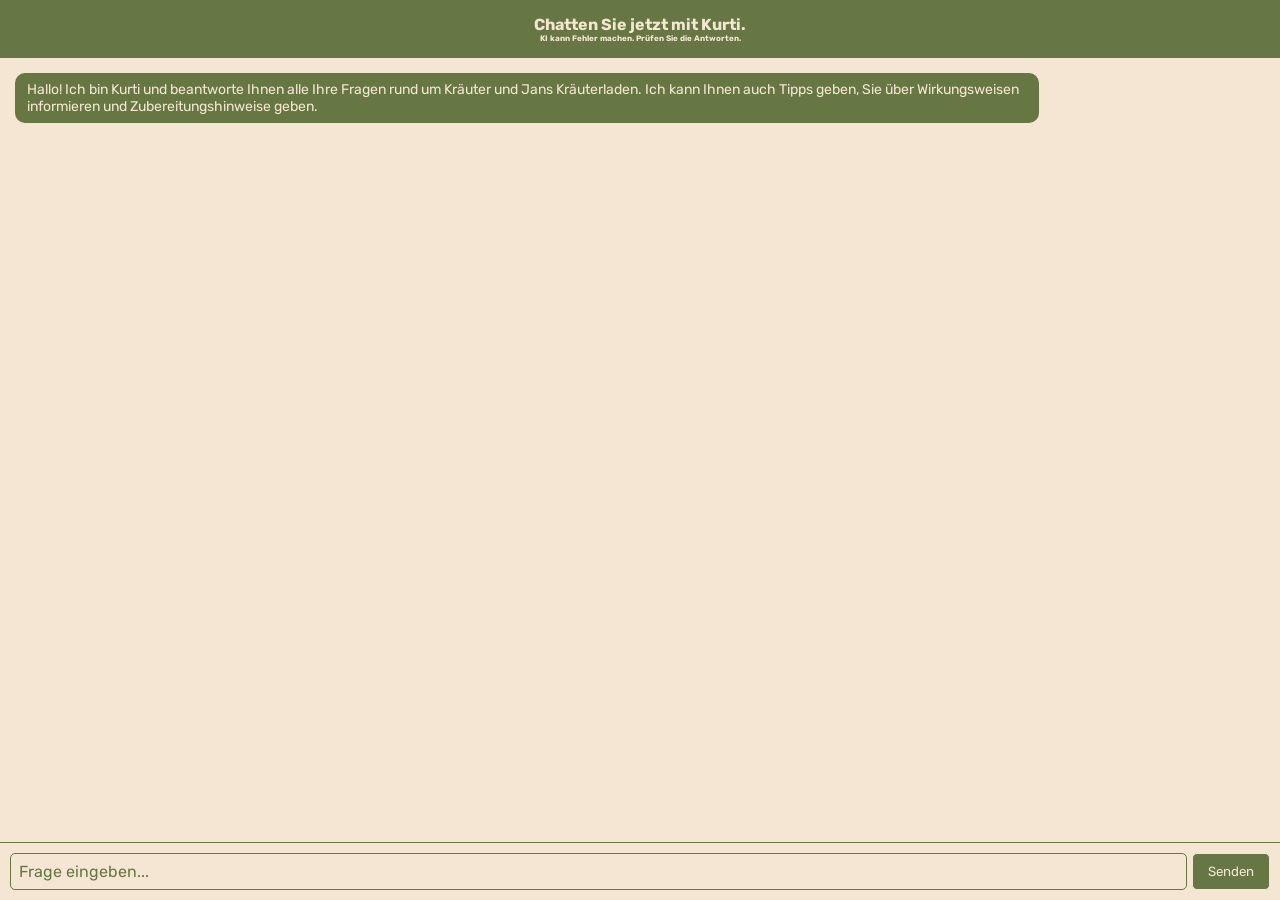
==== chat.html @ 452a4d9b "Add files via upload" ====
<!DOCTYPE html>
<html lang="de">
<head>
    <meta charset="UTF-8">
    <style>
        * { font-family: "Rubik", sans-serif; }
        body { margin: 0; display: flex; flex-direction: column; height: 100vh; background: #fff; }
        #header { background: #667744; color: #F5E6D3; padding: 15px; font-weight: bold; text-align: center; }
        #info { font-size: 0.5rem; }
        #chatbox { flex: 1; padding: 15px; overflow-y: auto; display: flex; flex-direction: column; gap: 10px; font-size: 14px; background-color: #F5E6D3; }
        #input-area { display: flex; border-top: 1px solid #667744; padding: 10px; background-color: #F5E6D3; }
        input::placeholder { color: #667744; opacity: 1; }
        input { flex: 1; border: 1px solid #667744; background-color: #F5E6D3; color: #667744; padding: 8px; border-radius: 5px; outline: none; font-size: 1.001rem; }
        button { background: #667744; color: #F5E6D3; padding: 8px 15px; margin-left: 5px; border-radius: 5px; cursor: pointer; border: 1px solid #F5E6D3; }
        button:disabled { background: #aaa; cursor: not-allowed; }
        .msg { padding: 8px 12px; border-radius: 10px; max-width: 80%; }
        .user { background: #667744; color: #F5E6D3; align-self: flex-end; }
        .ai { background: #667744; color: #F5E6D3; align-self: flex-start; }
        .error { background: rgb(218, 145, 145); color: #c0392b; align-self: flex-start; }
        .typing { color: #F5E6D3; }
    </style>
    <link rel="preconnect" href="https://fonts.googleapis.com">
    <link rel="preconnect" href="https://fonts.gstatic.com" crossorigin>
    <link href="https://fonts.googleapis.com/css2?family=Pacifico&family=Rubik:ital,wght@0,300..900;1,300..900&family=Slabo+27px&display=swap" rel="stylesheet">
</head>
<body>

<div id="header">
    <div>Chatten Sie jetzt mit Kurti.</div>
    <div id="info">KI kann Fehler machen. Prüfen Sie die Antworten.</div>
</div>
<div id="chatbox">
    <div class="msg ai">Hallo! Ich bin Kurti und beantworte Ihnen alle Ihre Fragen rund um Kräuter und Jans Kräuterladen. Ich kann Ihnen auch Tipps geben, Sie über Wirkungsweisen informieren und Zubereitungs&shy;hinweise geben.</div>
</div>
<div id="input-area">
    <input type="text" id="userInput" placeholder="Frage eingeben..." onkeypress="if(event.key === 'Enter') senden()">
    <button id="sendBtn" onclick="senden()">Senden</button>
</div>

<script>
    const SUPABASE_URL = "https://iydsqjtkokkcbxdrwaav.supabase.co";
    const history = [];

    async function senden() {
        const input = document.getElementById("userInput");
        const chatbox = document.getElementById("chatbox");
        const btn = document.getElementById("sendBtn");
        const message = input.value.trim();
        if (!message) return;

        chatbox.innerHTML += `<div class="msg user">${message}</div>`;
        input.value = "";
        btn.disabled = true;

        const typing = document.createElement("div");
        typing.className = "msg ai typing";
        typing.id = "typing";
        typing.textContent = "Kurti schreibt...";
        chatbox.appendChild(typing);
        chatbox.scrollTop = chatbox.scrollHeight;

        history.push({ role: "user", parts: [{ text: message }] });

        try {
            const res = await fetch(`${SUPABASE_URL}/functions/v1/chat`, {
            method: "POST",
            headers: { 
        "Content-Type": "application/json",
        "Authorization": "Bearer eyJhbGciOiJIUzI1NiIsInR5cCI6IkpXVCJ9.eyJpc3MiOiJzdXBhYmFzZSIsInJlZiI6Iml5ZHNxanRrb2trY2J4ZHJ3YWF2Iiwicm9sZSI6ImFub24iLCJpYXQiOjE3NDQ5ODcwMzUsImV4cCI6MjA2MDU2MzAzNX0.8UBqRiNnNQBFl-O5gzslxSM5PsJBPXJ6mzwUDreSFmA"
        },
        body: JSON.stringify({ message, history })
        });

            const data = await res.json();
            document.getElementById("typing").remove();

            if (data.reply) {
                history.push({ role: "model", parts: [{ text: data.reply }] });
                chatbox.innerHTML += `<div class="msg ai">${data.reply}</div>`;
            } else {
                chatbox.innerHTML += `<div class="msg error">Fehler: ${data.error}</div>`;
            }
        } catch (err) {
            document.getElementById("typing").remove();
            chatbox.innerHTML += `<div class="msg error">Verbindungsfehler. Bitte versuchen Sie es erneut.</div>`;
        }

        btn.disabled = false;
        chatbox.scrollTop = chatbox.scrollHeight;
    }
</script>
</body>
</html>
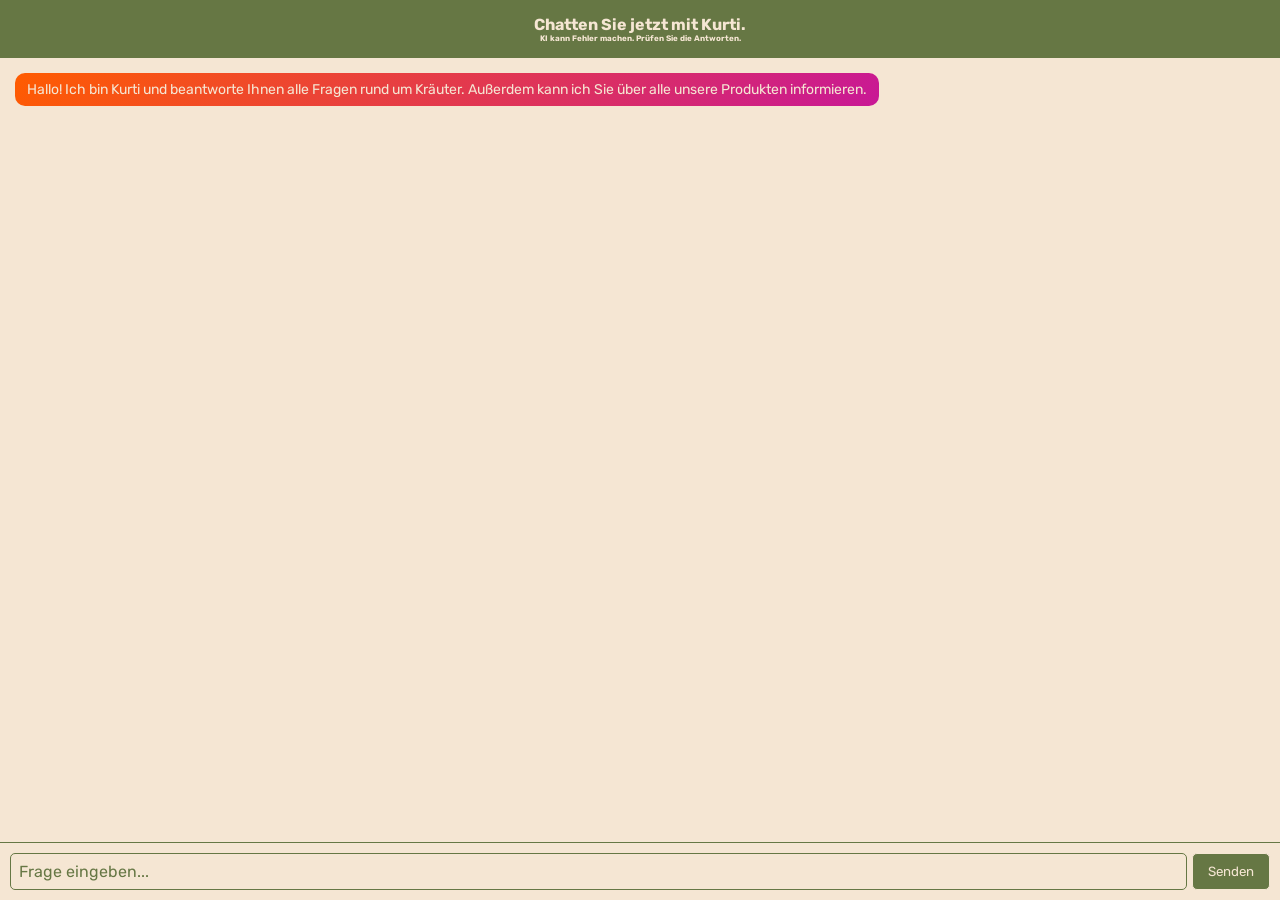
==== commit f849d5b5: "Add files via upload" ====
--- a/chat.html
+++ b/chat.html
@@ -15,9 +15,9 @@
         button:disabled { background: #aaa; cursor: not-allowed; }
         .msg { padding: 8px 12px; border-radius: 10px; max-width: 80%; }
         .user { background: #667744; color: #F5E6D3; align-self: flex-end; }
-        .ai { background: #667744; color: #F5E6D3; align-self: flex-start; }
+        .ai { background: linear-gradient(135deg, #FF5C00, #c81896); color: #F5E6D3; align-self: flex-start; }
         .error { background: rgb(218, 145, 145); color: #c0392b; align-self: flex-start; }
-        .typing { color: #F5E6D3; }
+        .typing { color: #F5E6D3; font-style: italic; }
     </style>
     <link rel="preconnect" href="https://fonts.googleapis.com">
     <link rel="preconnect" href="https://fonts.gstatic.com" crossorigin>
@@ -30,7 +30,7 @@
     <div id="info">KI kann Fehler machen. Prüfen Sie die Antworten.</div>
 </div>
 <div id="chatbox">
-    <div class="msg ai">Hallo! Ich bin Kurti und beantworte Ihnen alle Ihre Fragen rund um Kräuter und Jans Kräuterladen. Ich kann Ihnen auch Tipps geben, Sie über Wirkungsweisen informieren und Zubereitungs&shy;hinweise geben.</div>
+    <div class="msg ai">Hallo! Ich bin Kurti und beantworte Ihnen alle  Fragen rund um Kräuter. Außerdem kann ich Sie über alle unsere Produkten informieren. </div>
 </div>
 <div id="input-area">
     <input type="text" id="userInput" placeholder="Frage eingeben..." onkeypress="if(event.key === 'Enter') senden()">
@@ -38,56 +38,66 @@
 </div>
 
 <script>
-    const SUPABASE_URL = "https://iydsqjtkokkcbxdrwaav.supabase.co";
-    const history = [];
+  // !! HIER deine Supabase Edge Function URL eintragen !!
+  const EDGE_FUNCTION_URL = "https://DEIN-PROJEKT.supabase.co/functions/v1/kurti-chat";
 
-    async function senden() {
-        const input = document.getElementById("userInput");
-        const chatbox = document.getElementById("chatbox");
-        const btn = document.getElementById("sendBtn");
-        const message = input.value.trim();
-        if (!message) return;
+  async function senden() {
+    const input = document.getElementById("userInput");
+    const chatbox = document.getElementById("chatbox");
+    const sendBtn = document.getElementById("sendBtn");
+    const text = input.value.trim();
 
-        chatbox.innerHTML += `<div class="msg user">${message}</div>`;
-        input.value = "";
-        btn.disabled = true;
+    if (!text) return;
 
-        const typing = document.createElement("div");
-        typing.className = "msg ai typing";
-        typing.id = "typing";
-        typing.textContent = "Kurti schreibt...";
-        chatbox.appendChild(typing);
-        chatbox.scrollTop = chatbox.scrollHeight;
+    // Nutzernachricht anzeigen
+    const userMsg = document.createElement("div");
+    userMsg.className = "msg user";
+    userMsg.textContent = text;
+    chatbox.appendChild(userMsg);
+    input.value = "";
+    sendBtn.disabled = true;
 
-        history.push({ role: "user", parts: [{ text: message }] });
+    // Tipp-Indikator
+    const typing = document.createElement("div");
+    typing.className = "msg ai typing";
+    typing.textContent = "Kurti schreibt...";
+    chatbox.appendChild(typing);
+    chatbox.scrollTop = chatbox.scrollHeight;
 
-        try {
-            const res = await fetch(`${SUPABASE_URL}/functions/v1/chat`, {
-            method: "POST",
-            headers: { 
-        "Content-Type": "application/json",
-        "Authorization": "Bearer eyJhbGciOiJIUzI1NiIsInR5cCI6IkpXVCJ9.eyJpc3MiOiJzdXBhYmFzZSIsInJlZiI6Iml5ZHNxanRrb2trY2J4ZHJ3YWF2Iiwicm9sZSI6ImFub24iLCJpYXQiOjE3NDQ5ODcwMzUsImV4cCI6MjA2MDU2MzAzNX0.8UBqRiNnNQBFl-O5gzslxSM5PsJBPXJ6mzwUDreSFmA"
-        },
-        body: JSON.stringify({ message, history })
-        });
+    const controller = new AbortController();
+    const timeout = setTimeout(() => controller.abort(), 15000);
 
-            const data = await res.json();
-            document.getElementById("typing").remove();
+    try {
+      const res = await fetch(EDGE_FUNCTION_URL, {
+        method: "POST",
+        headers: { "Content-Type": "application/json" },
+        body: JSON.stringify({ message: text }),
+        signal: controller.signal,
+      });
+      clearTimeout(timeout);
 
-            if (data.reply) {
-                history.push({ role: "model", parts: [{ text: data.reply }] });
-                chatbox.innerHTML += `<div class="msg ai">${data.reply}</div>`;
-            } else {
-                chatbox.innerHTML += `<div class="msg error">Fehler: ${data.error}</div>`;
-            }
-        } catch (err) {
-            document.getElementById("typing").remove();
-            chatbox.innerHTML += `<div class="msg error">Verbindungsfehler. Bitte versuchen Sie es erneut.</div>`;
-        }
+      const data = await res.json();
+      typing.remove();
 
-        btn.disabled = false;
-        chatbox.scrollTop = chatbox.scrollHeight;
+      const aiMsg = document.createElement("div");
+      aiMsg.className = "msg ai";
+      aiMsg.textContent = data.antwort || "Kräuter Kurti ist vorübergehend nicht verfügbar.";
+      chatbox.appendChild(aiMsg);
+
+    } catch (e) {
+      clearTimeout(timeout);
+      typing.remove();
+      const errMsg = document.createElement("div");
+      errMsg.className = "msg ai";
+      errMsg.textContent = "Kräuter Kurti ist vorübergehend nicht verfügbar.";
+      chatbox.appendChild(errMsg);
     }
+
+    sendBtn.disabled = false;
+    chatbox.scrollTop = chatbox.scrollHeight;
+    input.focus();
+  }
 </script>
+
 </body>
 </html>
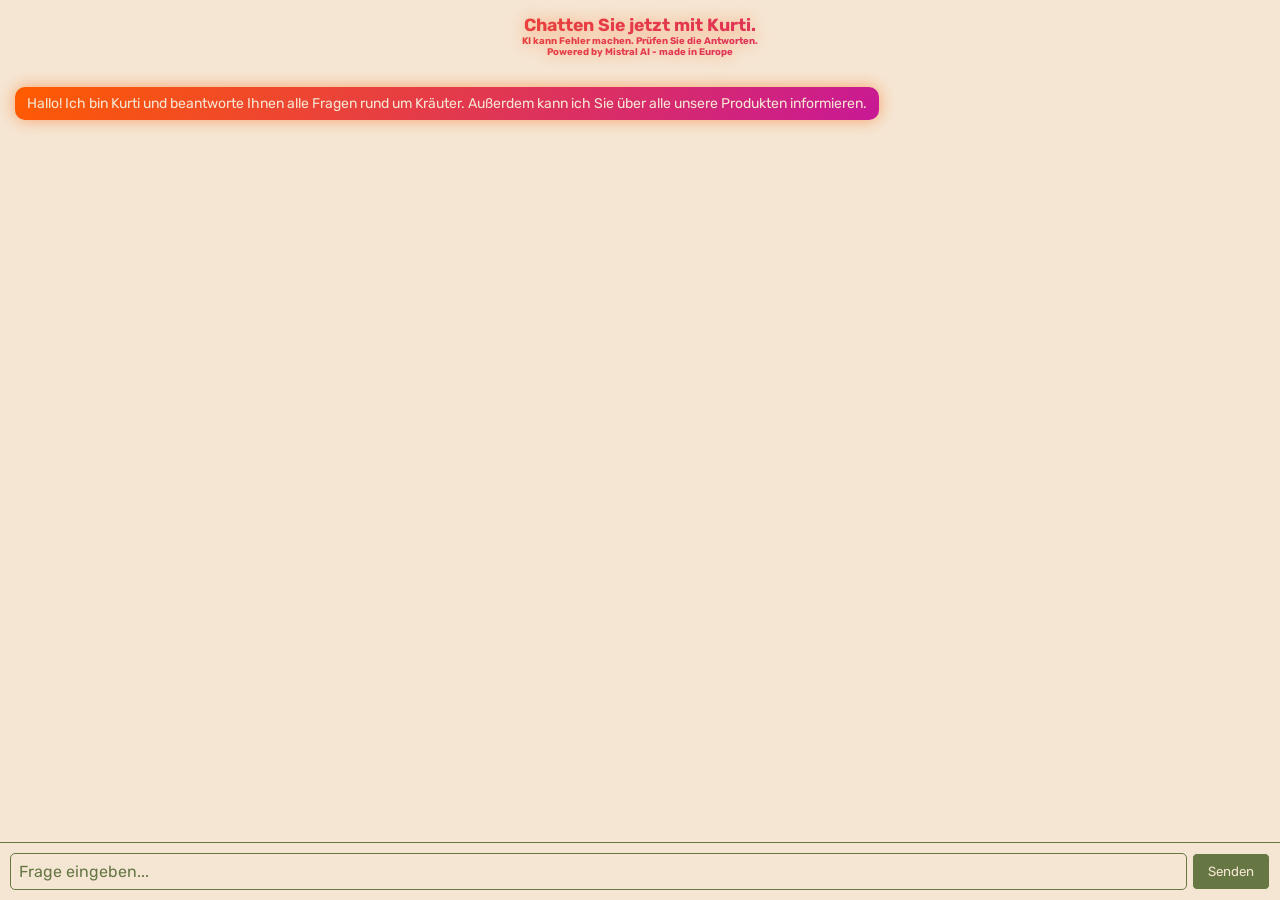
==== commit 6e947087: "Add files via upload" ====
--- a/chat.html
+++ b/chat.html
@@ -5,8 +5,9 @@
     <style>
         * { font-family: "Rubik", sans-serif; }
         body { margin: 0; display: flex; flex-direction: column; height: 100vh; background: #fff; }
-        #header { background: #667744; color: #F5E6D3; padding: 15px; font-weight: bold; text-align: center; }
-        #info { font-size: 0.5rem; }
+        .header-content { background: linear-gradient(135deg, #FF5C00 0%, #C81896 100%); -webkit-background-clip: text; background-clip: text; color: transparent; filter: drop-shadow(0 0 8px rgba(255, 92, 0, 0.5)); padding: 15px; text-align: center; font-weight: bold; font-size: 1.1rem;}
+        #header {background-color: #F5E6D3;}
+        #info { font-size: 0.6rem; }
         #chatbox { flex: 1; padding: 15px; overflow-y: auto; display: flex; flex-direction: column; gap: 10px; font-size: 14px; background-color: #F5E6D3; }
         #input-area { display: flex; border-top: 1px solid #667744; padding: 10px; background-color: #F5E6D3; }
         input::placeholder { color: #667744; opacity: 1; }
@@ -15,7 +16,7 @@
         button:disabled { background: #aaa; cursor: not-allowed; }
         .msg { padding: 8px 12px; border-radius: 10px; max-width: 80%; }
         .user { background: #667744; color: #F5E6D3; align-self: flex-end; }
-        .ai { background: linear-gradient(135deg, #FF5C00, #c81896); color: #F5E6D3; align-self: flex-start; }
+        .ai { background: linear-gradient(135deg, #FF5C00, #c81896); color: #F5E6D3; align-self: flex-start;filter: drop-shadow(0 0 8px rgba(255, 92, 0, 0.5)) }
         .error { background: rgb(218, 145, 145); color: #c0392b; align-self: flex-start; }
         .typing { color: #F5E6D3; font-style: italic; }
     </style>
@@ -26,8 +27,10 @@
 <body>
 
 <div id="header">
+  <div class="header-content">
     <div>Chatten Sie jetzt mit Kurti.</div>
-    <div id="info">KI kann Fehler machen. Prüfen Sie die Antworten.</div>
+    <div id="info">KI kann Fehler machen. Prüfen Sie die Antworten. <br> Powered by Mistral AI - made in Europe</div>
+  </div>  
 </div>
 <div id="chatbox">
     <div class="msg ai">Hallo! Ich bin Kurti und beantworte Ihnen alle  Fragen rund um Kräuter. Außerdem kann ich Sie über alle unsere Produkten informieren. </div>
@@ -38,8 +41,7 @@
 </div>
 
 <script>
-  // !! HIER deine Supabase Edge Function URL eintragen !!
-  const EDGE_FUNCTION_URL = "https://DEIN-PROJEKT.supabase.co/functions/v1/kurti-chat";
+  const EDGE_FUNCTION_URL = "https://iydsqjtkokkcbxdrwaav.supabase.co/functions/v1/dynamic-task";
 
   async function senden() {
     const input = document.getElementById("userInput");
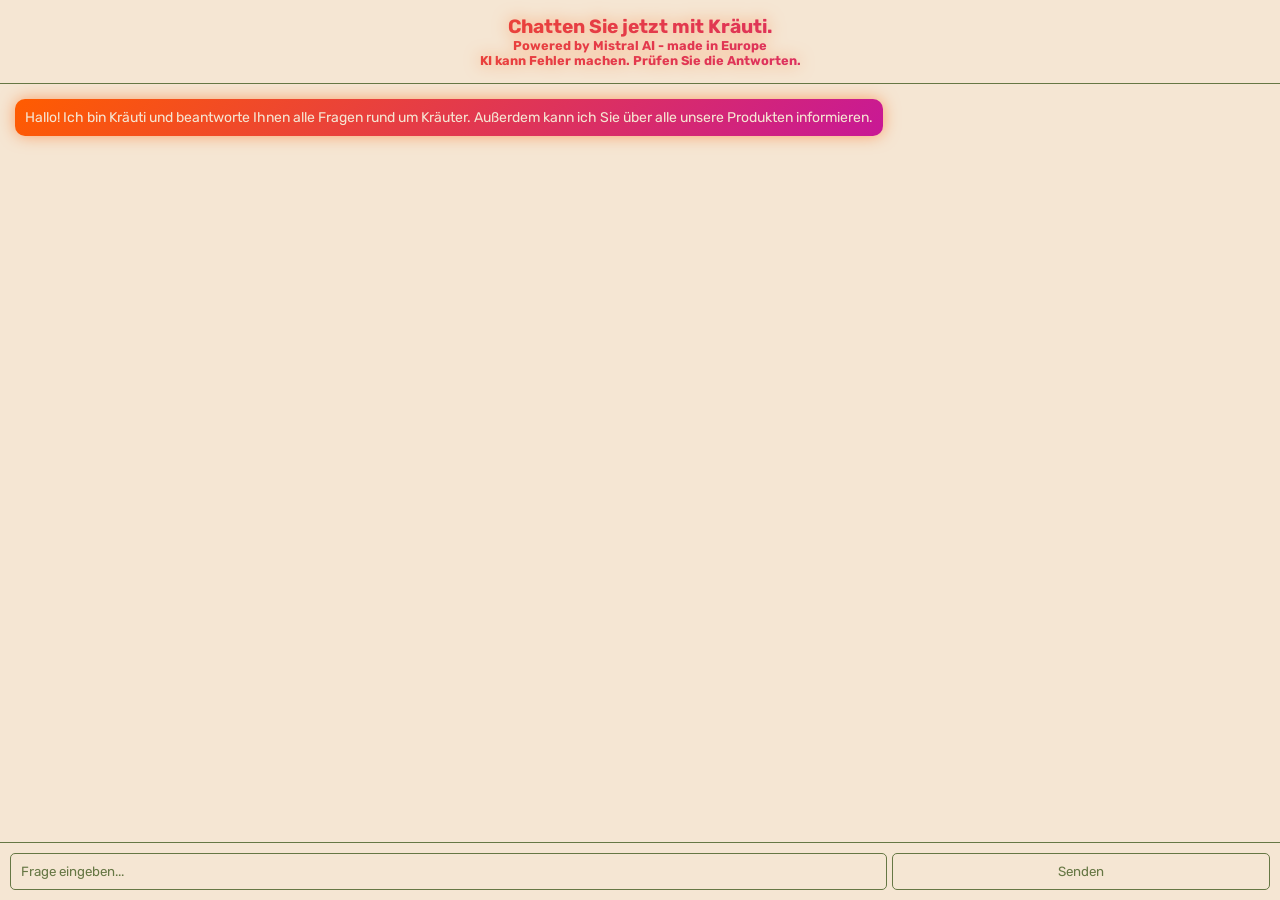
==== commit 7cc5d328: "Add files via upload" ====
--- a/chat.html
+++ b/chat.html
@@ -3,22 +3,24 @@
 <head>
     <meta charset="UTF-8">
     <style>
-        * { font-family: "Rubik", sans-serif; }
-        body { margin: 0; display: flex; flex-direction: column; height: 100vh; background: #fff; }
-        .header-content { background: linear-gradient(135deg, #FF5C00 0%, #C81896 100%); -webkit-background-clip: text; background-clip: text; color: transparent; filter: drop-shadow(0 0 8px rgba(255, 92, 0, 0.5)); padding: 15px; text-align: center; font-weight: bold; font-size: 1.1rem;}
-        #header {background-color: #F5E6D3;}
-        #info { font-size: 0.6rem; }
-        #chatbox { flex: 1; padding: 15px; overflow-y: auto; display: flex; flex-direction: column; gap: 10px; font-size: 14px; background-color: #F5E6D3; }
-        #input-area { display: flex; border-top: 1px solid #667744; padding: 10px; background-color: #F5E6D3; }
-        input::placeholder { color: #667744; opacity: 1; }
-        input { flex: 1; border: 1px solid #667744; background-color: #F5E6D3; color: #667744; padding: 8px; border-radius: 5px; outline: none; font-size: 1.001rem; }
-        button { background: #667744; color: #F5E6D3; padding: 8px 15px; margin-left: 5px; border-radius: 5px; cursor: pointer; border: 1px solid #F5E6D3; }
+        * { font-family: "Rubik", sans-serif; box-sizing: border-box; }
+        :root {--color-1: #667744; --color-2: #f5e6d3;}
+        body { margin: 0; display: flex; flex-direction: column; height: 100vh;}
+        .header-content { background: linear-gradient(135deg, #FF5C00 0%, #C81896 100%); -webkit-background-clip: text; background-clip: text; color: transparent; filter: drop-shadow(0 0 8px rgba(255, 92, 0, 0.5)); padding: 15px; text-align: center; font-weight: bold; font-size: 1.2rem;}
+        #header {background-color: var(--color-2); border-bottom: 1px solid var(--color-1);}
+        #info { font-size: 0.8rem; }
+        #chatbox { flex: 1; padding: 15px; overflow-y: auto; display: flex; flex-direction: column; gap: 10px; font-size: 14px; background-color: var(--color-2); }
+        #input-area { display: flex; gap: 5px; border-top: 1px solid var(--color-1); padding: 10px; background-color: var(--color-2);}
+        input::placeholder { color: var(--color-1); opacity: 1; }
+        input {flex: 1; border: 1px solid var(--color-1); background-color: var(--color-2); color: var(--color-1); padding: 10px; border-radius: 5px; outline: none; width: auto}
+        button { background: var(--color-2); color: var(--color-1); padding: 10px; border-radius: 5px; cursor: pointer; border: 1px solid var(--color-1); width: 30%; flex-shrink: 0;}
         button:disabled { background: #aaa; cursor: not-allowed; }
-        .msg { padding: 8px 12px; border-radius: 10px; max-width: 80%; }
-        .user { background: #667744; color: #F5E6D3; align-self: flex-end; }
-        .ai { background: linear-gradient(135deg, #FF5C00, #c81896); color: #F5E6D3; align-self: flex-start;filter: drop-shadow(0 0 8px rgba(255, 92, 0, 0.5)) }
+        button:hover {background: linear-gradient(135deg, #FF5C00 0%, #C81896 100%); filter: drop-shadow(0 0 8px rgba(255, 92, 0, 1.0)); border: 1px, solid transparent; color: var(--color-2)}
+        .msg { padding: 10px; border-radius: 10px; max-width: 80%; }
+        .user { background: var(--color-1); color: var(--color-2); align-self: flex-end; }
+        .ai { background: linear-gradient(135deg, #FF5C00, #c81896); color: var(--color-2); align-self: flex-start;filter: drop-shadow(0 0 8px rgba(255, 92, 0, 0.5)) }
         .error { background: rgb(218, 145, 145); color: #c0392b; align-self: flex-start; }
-        .typing { color: #F5E6D3; font-style: italic; }
+        .typing { color: var(--color-2); font-style: italic; }
     </style>
     <link rel="preconnect" href="https://fonts.googleapis.com">
     <link rel="preconnect" href="https://fonts.gstatic.com" crossorigin>
@@ -28,12 +30,12 @@
 
 <div id="header">
   <div class="header-content">
-    <div>Chatten Sie jetzt mit Kurti.</div>
-    <div id="info">KI kann Fehler machen. Prüfen Sie die Antworten. <br> Powered by Mistral AI - made in Europe</div>
+    <div>Chatten Sie jetzt mit Kräuti.</div>
+    <div id="info">Powered by Mistral AI - made in Europe <br> KI kann Fehler machen. Prüfen Sie die Antworten.</div>
   </div>  
 </div>
 <div id="chatbox">
-    <div class="msg ai">Hallo! Ich bin Kurti und beantworte Ihnen alle  Fragen rund um Kräuter. Außerdem kann ich Sie über alle unsere Produkten informieren. </div>
+    <div class="msg ai">Hallo! Ich bin Kräuti und beantworte Ihnen alle  Fragen rund um Kräuter. Außerdem kann ich Sie über alle unsere Produkten informieren. </div>
 </div>
 <div id="input-area">
     <input type="text" id="userInput" placeholder="Frage eingeben..." onkeypress="if(event.key === 'Enter') senden()">
@@ -62,7 +64,7 @@
     // Tipp-Indikator
     const typing = document.createElement("div");
     typing.className = "msg ai typing";
-    typing.textContent = "Kurti schreibt...";
+    typing.textContent = "Kräuti schreibt...";
     chatbox.appendChild(typing);
     chatbox.scrollTop = chatbox.scrollHeight;
 
@@ -83,7 +85,7 @@
 
       const aiMsg = document.createElement("div");
       aiMsg.className = "msg ai";
-      aiMsg.textContent = data.antwort || "Kräuter Kurti ist vorübergehend nicht verfügbar.";
+      aiMsg.textContent = data.antwort || "Kräuti war eben nicht verfügbar. Bitte versuchen Sie es erneut.";
       chatbox.appendChild(aiMsg);
 
     } catch (e) {
@@ -91,7 +93,7 @@
       typing.remove();
       const errMsg = document.createElement("div");
       errMsg.className = "msg ai";
-      errMsg.textContent = "Kräuter Kurti ist vorübergehend nicht verfügbar.";
+      errMsg.textContent = "Kräuti war eben nicht verfügbar. Bitte versuchen Sie es erneut.";
       chatbox.appendChild(errMsg);
     }
 
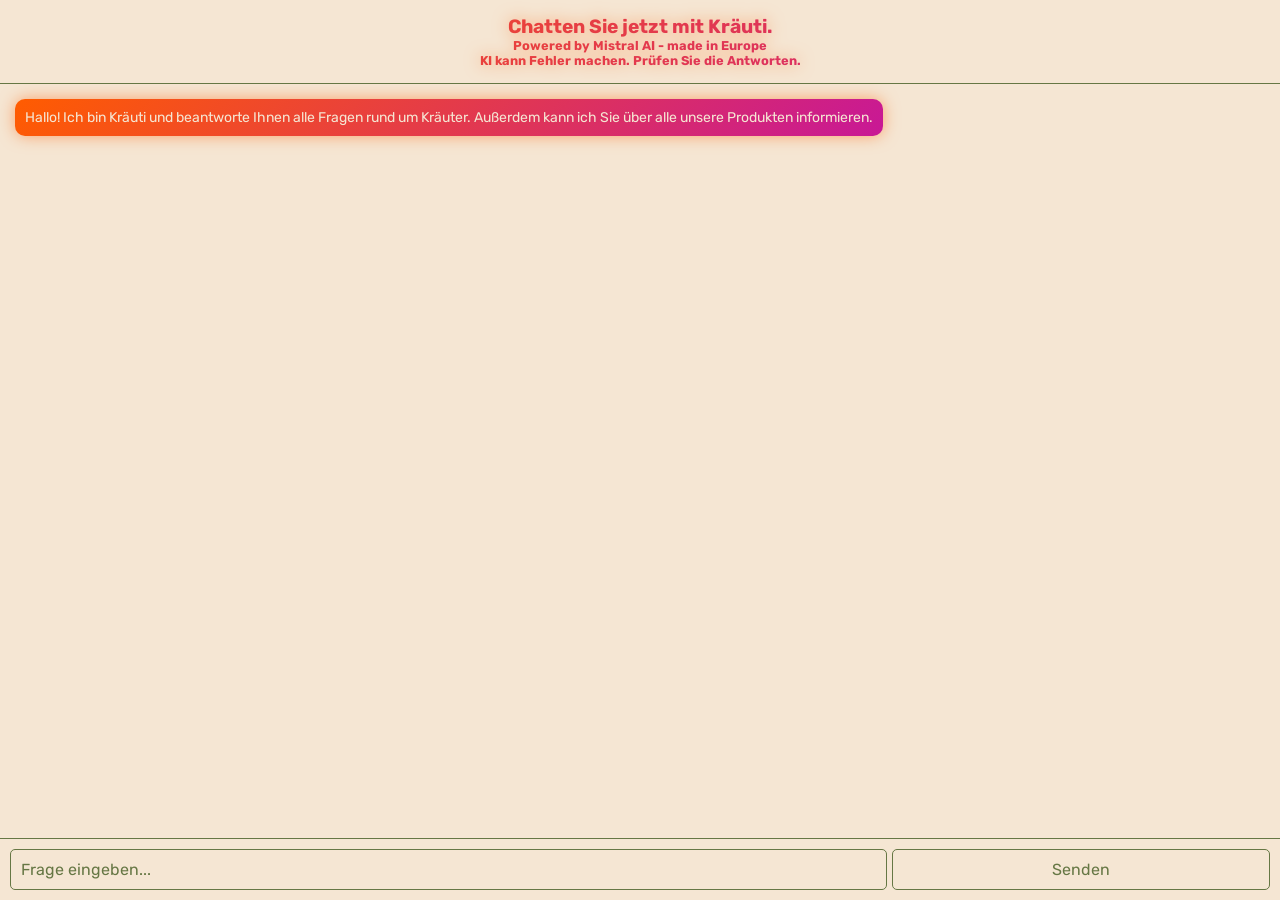
==== commit 0bed0baf: "Add files via upload" ====
--- a/chat.html
+++ b/chat.html
@@ -12,8 +12,8 @@
         #chatbox { flex: 1; padding: 15px; overflow-y: auto; display: flex; flex-direction: column; gap: 10px; font-size: 14px; background-color: var(--color-2); }
         #input-area { display: flex; gap: 5px; border-top: 1px solid var(--color-1); padding: 10px; background-color: var(--color-2);}
         input::placeholder { color: var(--color-1); opacity: 1; }
-        input {flex: 1; border: 1px solid var(--color-1); background-color: var(--color-2); color: var(--color-1); padding: 10px; border-radius: 5px; outline: none; width: auto}
-        button { background: var(--color-2); color: var(--color-1); padding: 10px; border-radius: 5px; cursor: pointer; border: 1px solid var(--color-1); width: 30%; flex-shrink: 0;}
+        input {font-size: 1rem; flex: 1; border: 1px solid var(--color-1); background-color: var(--color-2); color: var(--color-1); padding: 10px; border-radius: 5px; outline: none; width: auto}
+        button { font-size: 1rem; background-color: var(--color-2); color: var(--color-1); padding: 10px; border-radius: 5px; cursor: pointer; border: 1px solid var(--color-1); width: 30%; flex-shrink: 0;}
         button:disabled { background: #aaa; cursor: not-allowed; }
         button:hover {background: linear-gradient(135deg, #FF5C00 0%, #C81896 100%); filter: drop-shadow(0 0 8px rgba(255, 92, 0, 1.0)); border: 1px, solid transparent; color: var(--color-2)}
         .msg { padding: 10px; border-radius: 10px; max-width: 80%; }
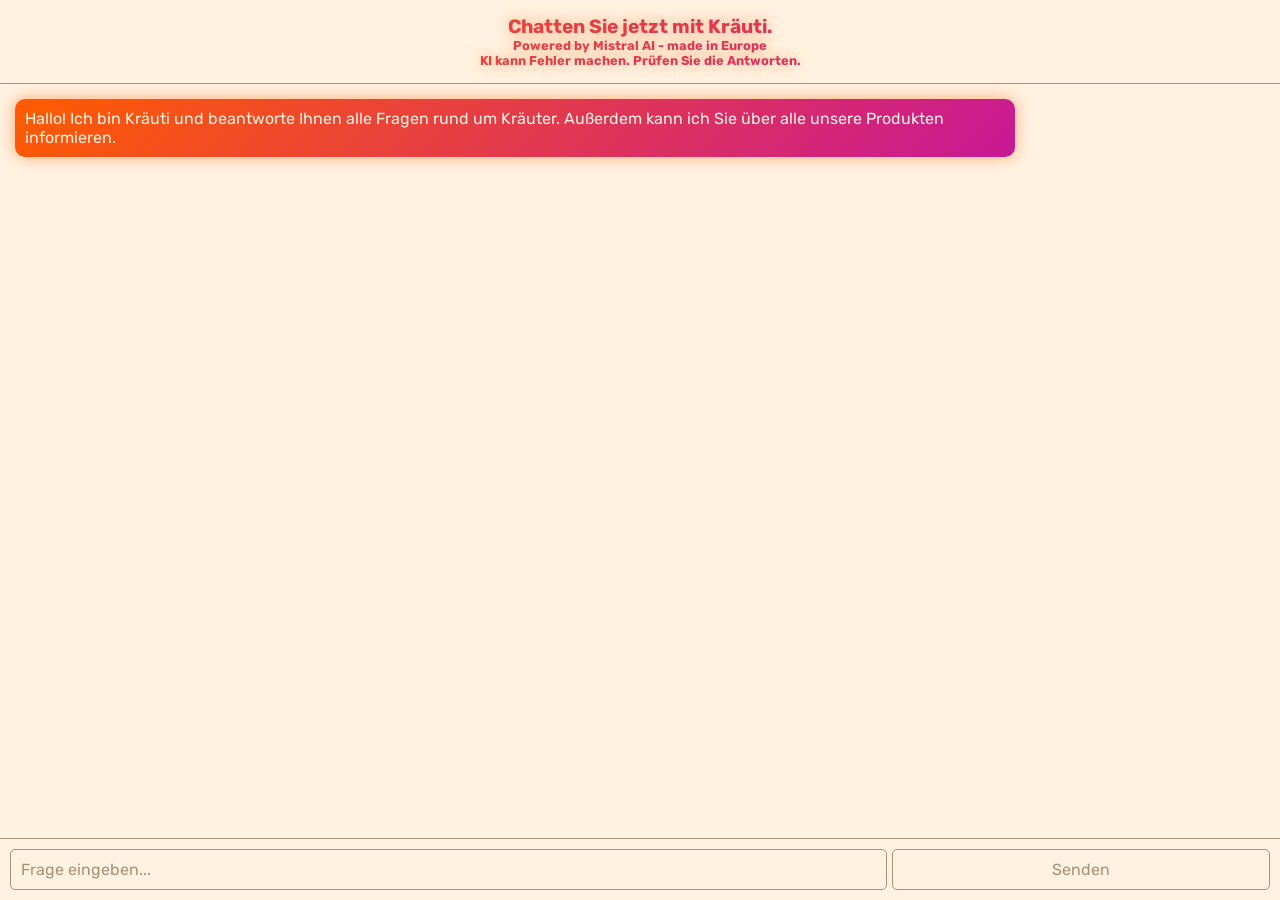
==== commit d923e220: "Add files via upload" ====
--- a/chat.html
+++ b/chat.html
@@ -4,7 +4,7 @@
     <meta charset="UTF-8">
     <style>
         * { font-family: "Rubik", sans-serif; box-sizing: border-box; }
-        :root {--color-1: #667744; --color-2: #f5e6d3;}
+        :root {--color-1: #A79277; --color-2: #FFF2E1;}
         body { margin: 0; display: flex; flex-direction: column; height: 100vh;}
         .header-content { background: linear-gradient(135deg, #FF5C00 0%, #C81896 100%); -webkit-background-clip: text; background-clip: text; color: transparent; filter: drop-shadow(0 0 8px rgba(255, 92, 0, 0.5)); padding: 15px; text-align: center; font-weight: bold; font-size: 1.2rem;}
         #header {background-color: var(--color-2); border-bottom: 1px solid var(--color-1);}
@@ -16,7 +16,7 @@
         button { font-size: 1rem; background-color: var(--color-2); color: var(--color-1); padding: 10px; border-radius: 5px; cursor: pointer; border: 1px solid var(--color-1); width: 30%; flex-shrink: 0;}
         button:disabled { background: #aaa; cursor: not-allowed; }
         button:hover {background: linear-gradient(135deg, #FF5C00 0%, #C81896 100%); filter: drop-shadow(0 0 8px rgba(255, 92, 0, 1.0)); border: 1px, solid transparent; color: var(--color-2)}
-        .msg { padding: 10px; border-radius: 10px; max-width: 80%; }
+        .msg { padding: 10px; border-radius: 10px; max-width: 80%; font-size: 1rem;}
         .user { background: var(--color-1); color: var(--color-2); align-self: flex-end; }
         .ai { background: linear-gradient(135deg, #FF5C00, #c81896); color: var(--color-2); align-self: flex-start;filter: drop-shadow(0 0 8px rgba(255, 92, 0, 0.5)) }
         .error { background: rgb(218, 145, 145); color: #c0392b; align-self: flex-start; }
